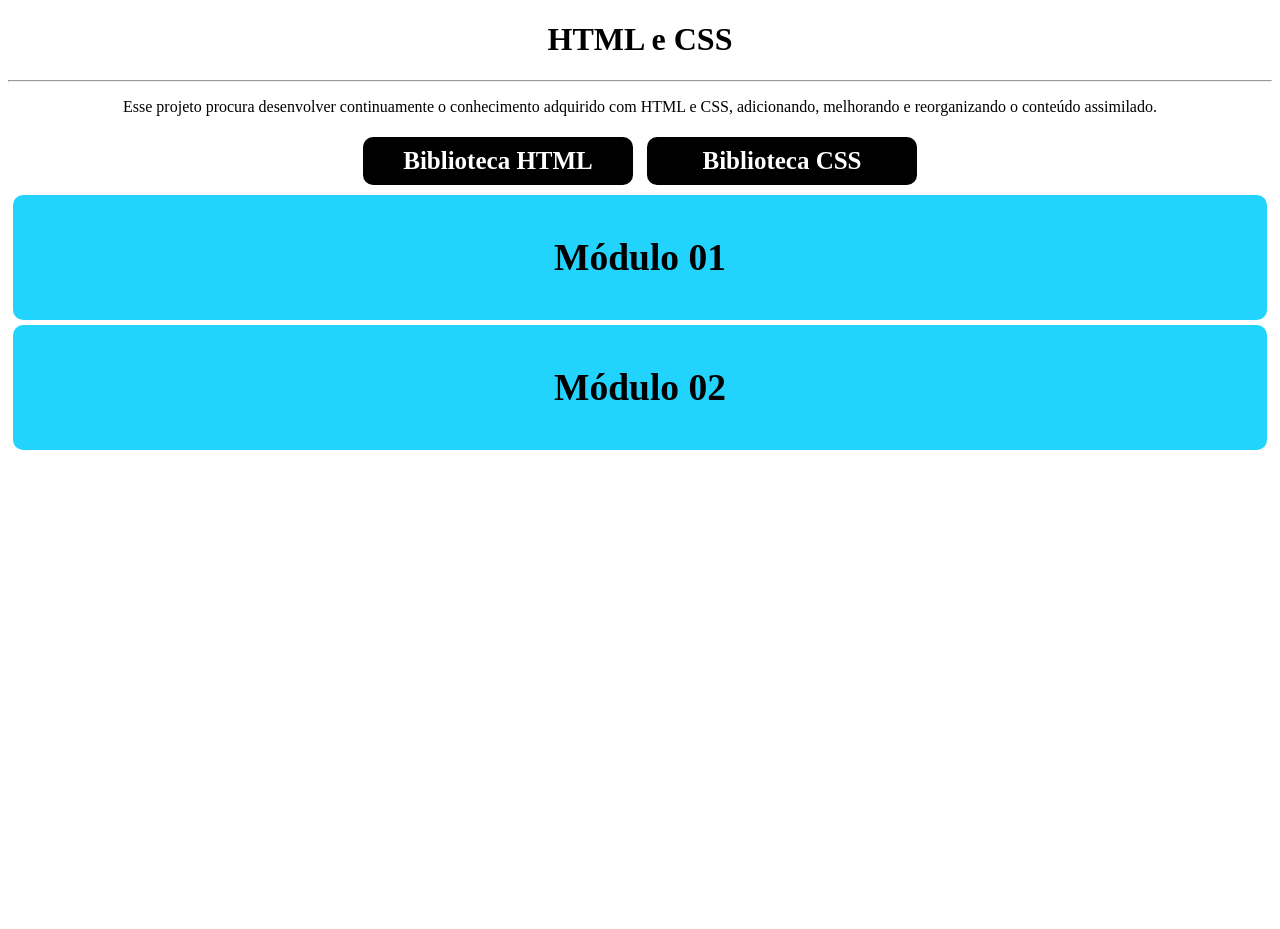
==== index.html @ 66da9e44 "Alteração de path" ====
<!DOCTYPE html>
<html lang="pt-br">
<head>
    <meta charset="UTF-8">
    <meta name="viewport" content="width=device-width, initial-scale=1.0">
    <link rel="shortcut icon" href="imagens/favicon.ico" type="image/x-icon">
    <link rel="stylesheet" href="style.css">
    <title>Compilação HTML e CSS</title>
</head>
<body>
    <h1>HTML e CSS</h1>
    <hr>
    <p>Esse projeto procura desenvolver continuamente o conhecimento adquirido com HTML e CSS, adicionando, melhorando e reorganizando o conteúdo assimilado.</p>
    <main>
        <div class="biblioteca"><a href="biblioteca-tags.html" target="_self" rel="next">Biblioteca HTML</a></div>
        <div class="biblioteca"><a href="#" target="_self" rel="next">Biblioteca CSS</a></div>
        <div class="modulo">
            <h2>Módulo 01</h2>
            <div class="submod"><a href="simbolos-emojis.html" target="_self" rel="next">Símbolos e Emojis</a></div>
            <div class="submod"><a href="midia.html" target="_self" rel="next">Mídia</a></div>
            <div class="submod"><a href="hierarquia.html" target="_self" rel="next">Hierarquia</a></div>
            <div class="submod"><a href="links-ancoras.html" target="_self" rel="next">Links e Âncoras</a></div>
            <div class="submod"><a href="introducao-css.html" target="_self" rel="next">Introdução às CSS</a></div>
        </div>
        <div class="modulo">
            <h2>Módulo 02</h2>
            <div class="submod"><a href="#" target="_self" rel="next">Cores</a></div>
            <div class="submod"><a href="#" target="_self" rel="next">Tipografia</a></div>
        </div>
    </main>
</body>
</html>
---- style.css ----
@charset "UTF-8";

.main {
    display: flex;  
}

body {
    height: 100vh;
    box-sizing: border-box;
    background-color: #ffffff;
    color: #000000;
    text-align: center;
}

a {
    text-decoration: none;
    color: white;
}

.modulo {
    background-color: #22D4FD;
    font-size: 25px;
    font-weight: bold;
    border-radius: 10px;
    padding: 10px;
    margin: 5px;
}

.modulo > div {
    display: none;
}

.modulo:hover > div {
    display: inline-block;
}

.submod {
    display: inline-block;
    background-color: #ffffff;
    font-size: 25px;
    font-weight: bold;
    border-radius: 10px;
    padding: 10px;
    margin: 5px;
    text-align: center;
    width: 250px;
}

.submod > a {
    text-decoration: none;
    color:#000000;
}

.submod:hover {
    background-color: #000000;
}

.submod:hover > a {
    color: #ffffff;
}

.biblioteca {
    display: inline-block;
    background-color: #000000;
    color: #ffffff;
    font-size: 25px;
    font-weight: bold;
    border-radius: 10px;
    padding: 10px;
    margin: 5px;
    text-align: center;
    width: 250px;
}
.biblioteca:hover {
    background-color: #22D4FD;
}
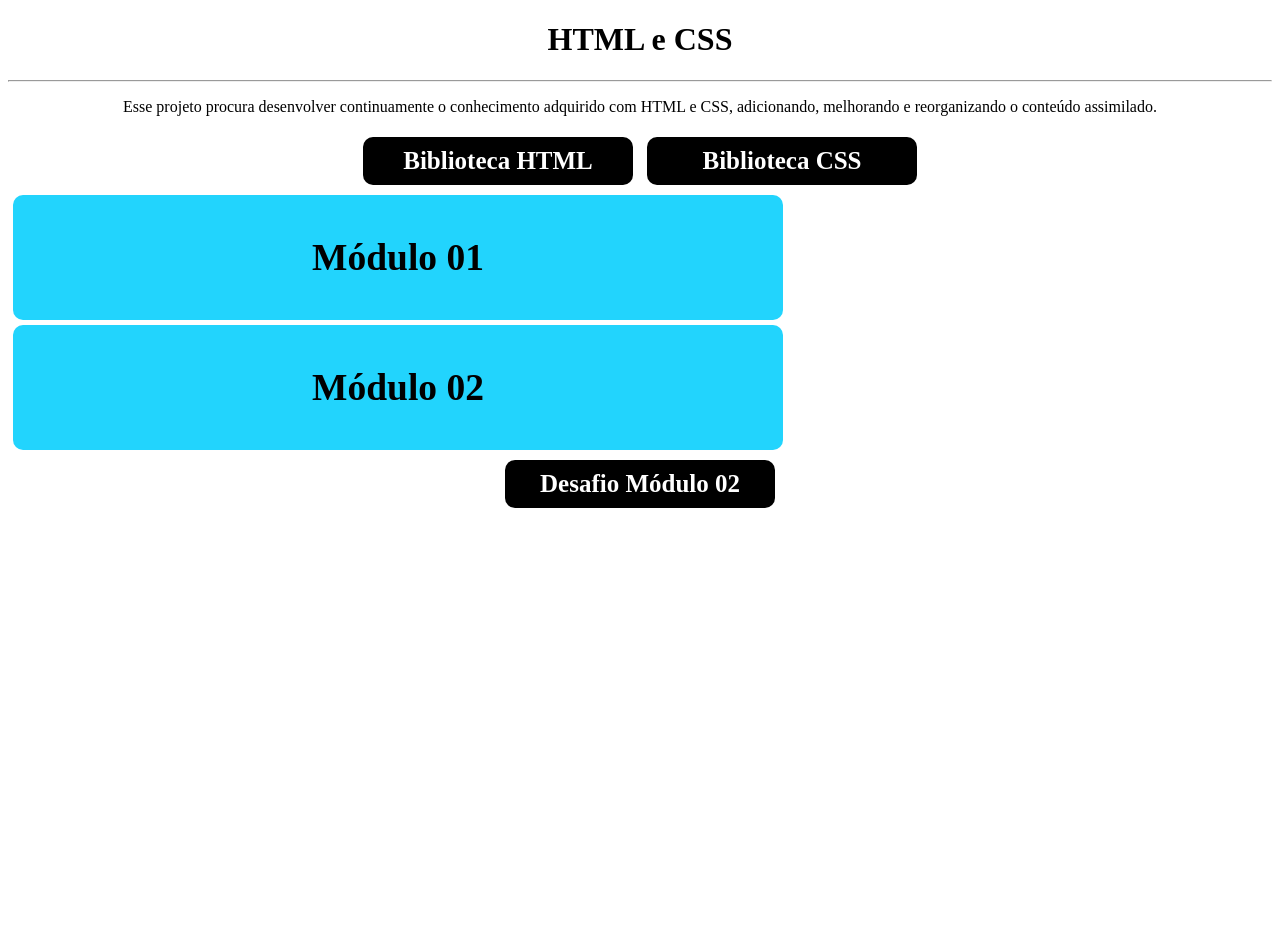
==== commit cb2ab0d8: "Organização das Pastas e Inclusão do Desafio do Módulo 02" ====
--- a/index.html
+++ b/index.html
@@ -27,6 +27,7 @@
             <div class="submod"><a href="#" target="_self" rel="next">Cores</a></div>
             <div class="submod"><a href="#" target="_self" rel="next">Tipografia</a></div>
         </div>
+        <div class="biblioteca"><a href="desafio/desafiomod02.html" target="_self" rel="next">Desafio Módulo 02</a></div>
     </main>
 </body>
 </html>
--- a/style.css
+++ b/style.css
@@ -18,6 +18,7 @@
 }
 
 .modulo {
+    width: 750px;
     background-color: #22D4FD;
     font-size: 25px;
     font-weight: bold;
